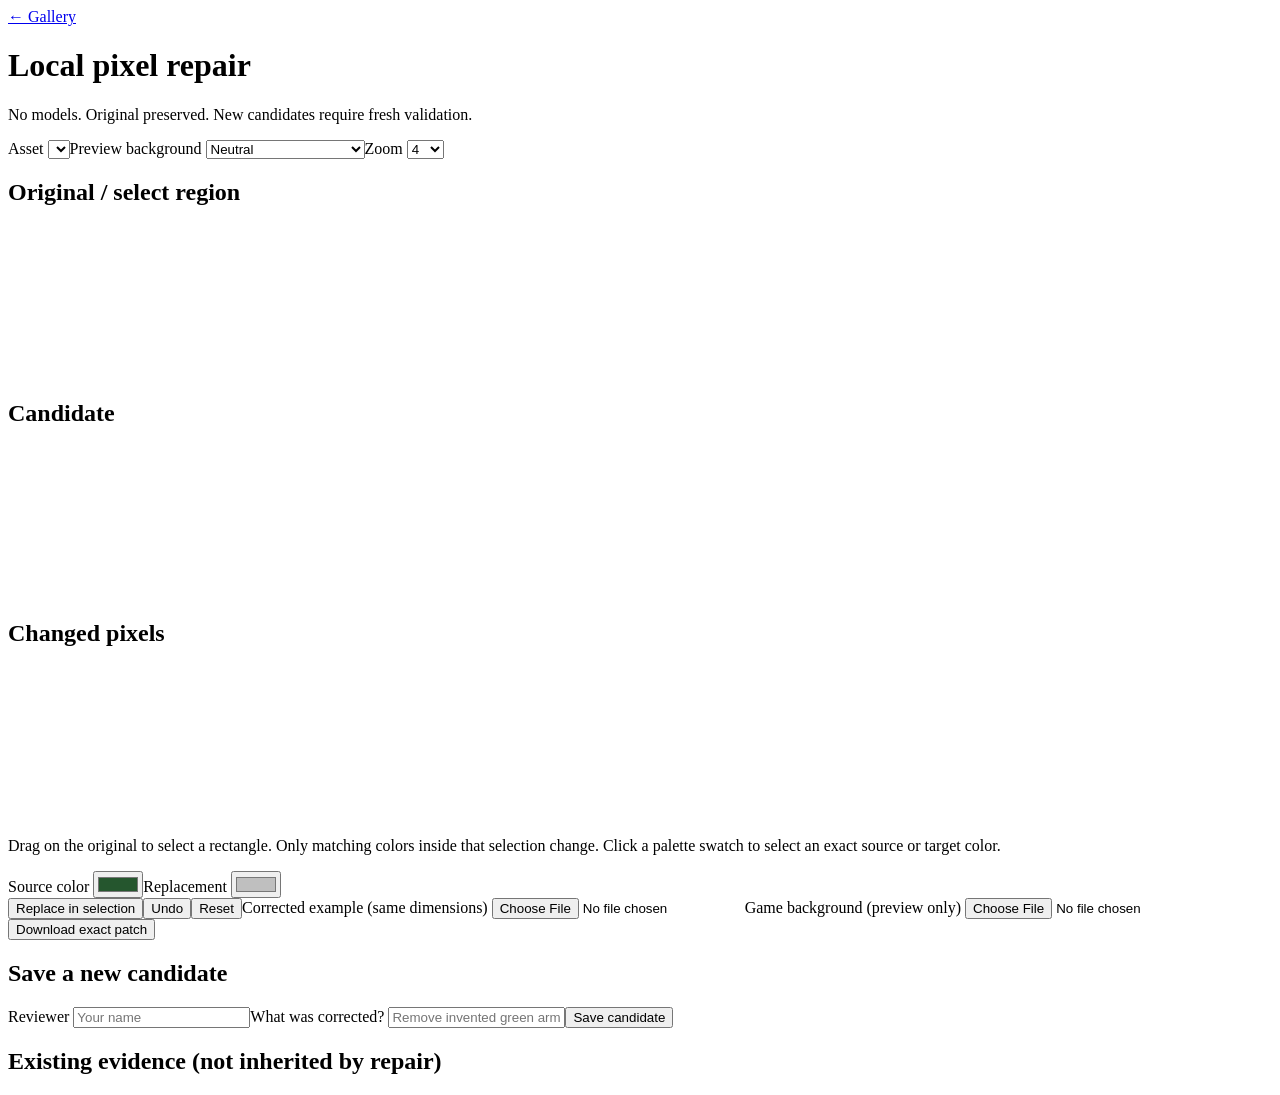
==== src/spritewarden/gallery/static/repair.html @ 813cec88 "[verified] feat: add reviewed pixel repair and guarded publication" ====
<!doctype html><html lang="en"><meta charset="utf-8"><title>Pixel repair · Sprite Warden</title><link rel="stylesheet" href="/static/repair.css"><body><header><a href="/">← Gallery</a><h1>Local pixel repair</h1><p>No models. Original preserved. New candidates require fresh validation.</p></header><main><label>Asset <select id="asset"></select></label><label>Preview background <select id="background"><option value="#b6b5a8">Neutral</option><option value="checker">Checkerboard</option><option value="#71826d">Muted game-like green</option><option value="#eeeeee">Light</option></select></label><label>Zoom <select id="zoom"><option selected>4</option><option>6</option><option>8</option><option>12</option></select></label><section class="boards"><div><h2>Original / select region</h2><canvas id="original"></canvas></div><div><h2>Candidate</h2><canvas id="candidate"></canvas></div><div><h2>Changed pixels</h2><canvas id="difference"></canvas></div></section><p>Drag on the original to select a rectangle. Only matching colors inside that selection change. Click a palette swatch to select an exact source or target color.</p><section class="controls"><label>Source color <input type="color" id="source-color" value="#25562e"></label><label>Replacement <input type="color" id="target-color" value="#bfbfbf"></label><div id="palette"></div><button id="apply">Replace in selection</button><button id="undo">Undo</button><button id="reset">Reset</button><label>Corrected example (same dimensions) <input id="example" type="file" accept="image/png"></label><label>Game background (preview only) <input id="backdrop" type="file" accept="image/*"></label><button id="patch-download">Download exact patch</button></section><p id="status" role="status"></p><section><h2>Save a new candidate</h2><label>Reviewer <input id="actor" maxlength="200" placeholder="Your name"></label><label>What was corrected? <input id="reason" maxlength="2000" placeholder="Remove invented green arm spot"></label><button id="save">Save candidate</button><p id="saved"></p></section><section><h2>Existing evidence (not inherited by repair)</h2><div id="checks"></div></section></main><script src="/static/repair.js"></script></body></html>
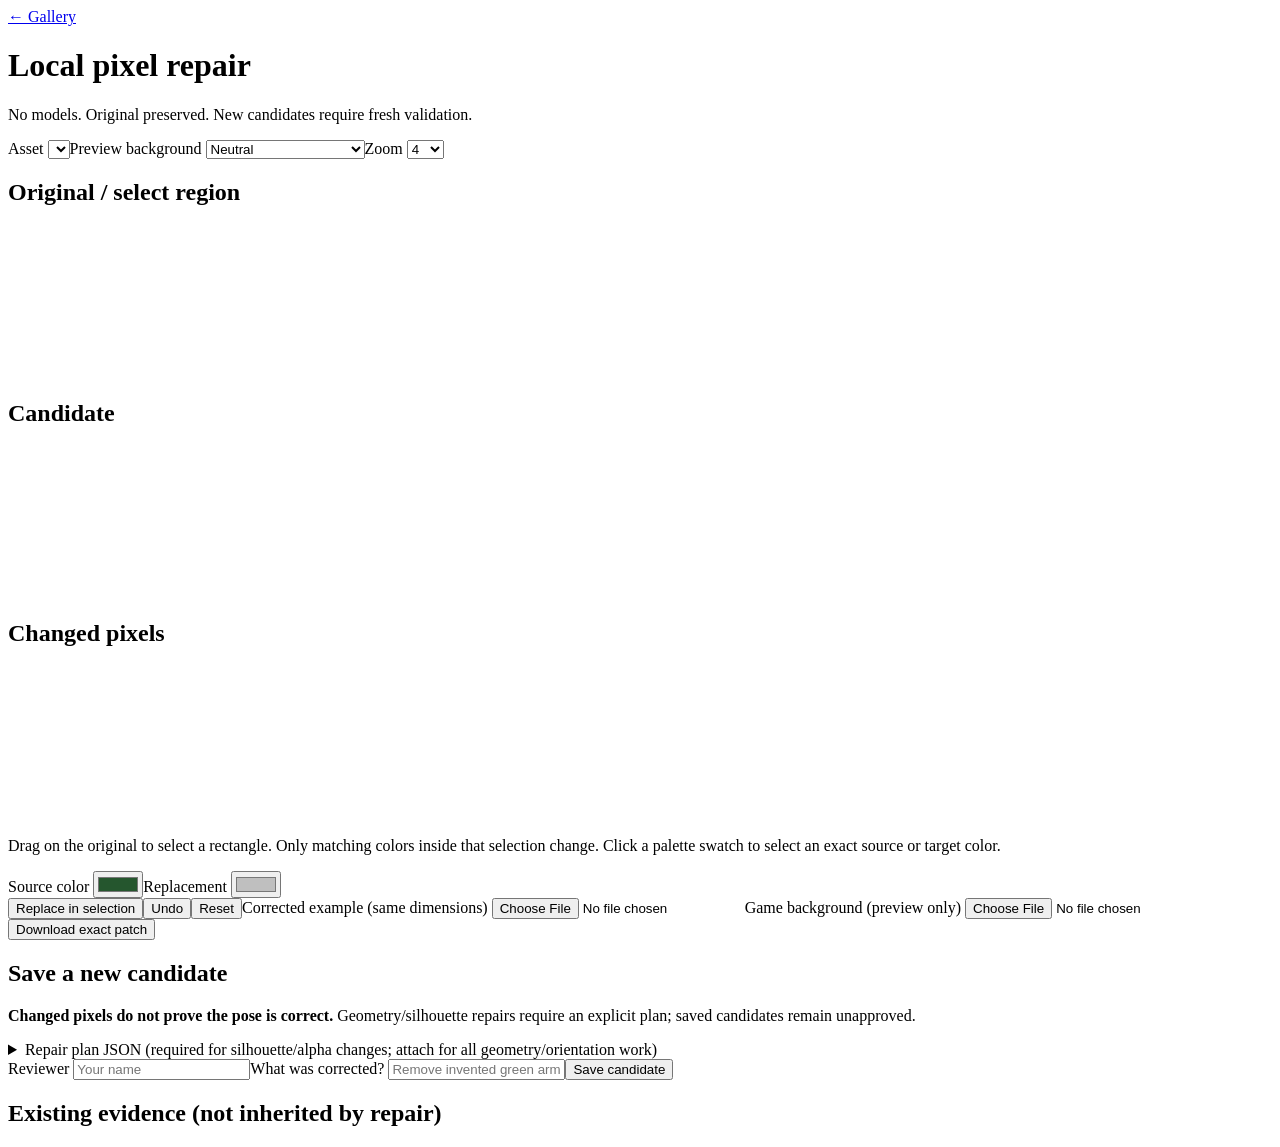
==== commit 85dc045e: "[verified] feat: guard donor orientation and bind saved repair plans" ====
--- a/src/spritewarden/gallery/static/repair.html
+++ b/src/spritewarden/gallery/static/repair.html
@@ -1 +1 @@
-<!doctype html><html lang="en"><meta charset="utf-8"><title>Pixel repair · Sprite Warden</title><link rel="stylesheet" href="/static/repair.css"><body><header><a href="/">← Gallery</a><h1>Local pixel repair</h1><p>No models. Original preserved. New candidates require fresh validation.</p></header><main><label>Asset <select id="asset"></select></label><label>Preview background <select id="background"><option value="#b6b5a8">Neutral</option><option value="checker">Checkerboard</option><option value="#71826d">Muted game-like green</option><option value="#eeeeee">Light</option></select></label><label>Zoom <select id="zoom"><option selected>4</option><option>6</option><option>8</option><option>12</option></select></label><section class="boards"><div><h2>Original / select region</h2><canvas id="original"></canvas></div><div><h2>Candidate</h2><canvas id="candidate"></canvas></div><div><h2>Changed pixels</h2><canvas id="difference"></canvas></div></section><p>Drag on the original to select a rectangle. Only matching colors inside that selection change. Click a palette swatch to select an exact source or target color.</p><section class="controls"><label>Source color <input type="color" id="source-color" value="#25562e"></label><label>Replacement <input type="color" id="target-color" value="#bfbfbf"></label><div id="palette"></div><button id="apply">Replace in selection</button><button id="undo">Undo</button><button id="reset">Reset</button><label>Corrected example (same dimensions) <input id="example" type="file" accept="image/png"></label><label>Game background (preview only) <input id="backdrop" type="file" accept="image/*"></label><button id="patch-download">Download exact patch</button></section><p id="status" role="status"></p><section><h2>Save a new candidate</h2><label>Reviewer <input id="actor" maxlength="200" placeholder="Your name"></label><label>What was corrected? <input id="reason" maxlength="2000" placeholder="Remove invented green arm spot"></label><button id="save">Save candidate</button><p id="saved"></p></section><section><h2>Existing evidence (not inherited by repair)</h2><div id="checks"></div></section></main><script src="/static/repair.js"></script></body></html>+<!doctype html><html lang="en"><meta charset="utf-8"><title>Pixel repair · Sprite Warden</title><link rel="stylesheet" href="/static/repair.css"><body><header><a href="/">← Gallery</a><h1>Local pixel repair</h1><p>No models. Original preserved. New candidates require fresh validation.</p></header><main><label>Asset <select id="asset"></select></label><label>Preview background <select id="background"><option value="#b6b5a8">Neutral</option><option value="checker">Checkerboard</option><option value="#71826d">Muted game-like green</option><option value="#eeeeee">Light</option></select></label><label>Zoom <select id="zoom"><option selected>4</option><option>6</option><option>8</option><option>12</option></select></label><section class="boards"><div><h2>Original / select region</h2><canvas id="original"></canvas></div><div><h2>Candidate</h2><canvas id="candidate"></canvas></div><div><h2>Changed pixels</h2><canvas id="difference"></canvas></div></section><p>Drag on the original to select a rectangle. Only matching colors inside that selection change. Click a palette swatch to select an exact source or target color.</p><section class="controls"><label>Source color <input type="color" id="source-color" value="#25562e"></label><label>Replacement <input type="color" id="target-color" value="#bfbfbf"></label><div id="palette"></div><button id="apply">Replace in selection</button><button id="undo">Undo</button><button id="reset">Reset</button><label>Corrected example (same dimensions) <input id="example" type="file" accept="image/png"></label><label>Game background (preview only) <input id="backdrop" type="file" accept="image/*"></label><button id="patch-download">Download exact patch</button></section><p id="status" role="status"></p><section><h2>Save a new candidate</h2><p><strong>Changed pixels do not prove the pose is correct.</strong> Geometry/silhouette repairs require an explicit plan; saved candidates remain unapproved.</p><details><summary>Repair plan JSON (required for silhouette/alpha changes; attach for all geometry/orientation work)</summary><p>Source path: <code id="plan-source"></code></p><p>Include source, goal, defect_kind, proposed_action, target_facing and required_regions. A donor also requires its image, facing, region, usage and transforms. See docs/repair-preflight.md.</p><textarea id="repair-plan" rows="12" cols="80" aria-label="Repair plan JSON" placeholder="Paste the exact repair plan; do not include a candidate path"></textarea></details><label>Reviewer <input id="actor" maxlength="200" placeholder="Your name"></label><label>What was corrected? <input id="reason" maxlength="2000" placeholder="Remove invented green arm spot"></label><button id="save">Save candidate</button><p id="saved"></p></section><section><h2>Existing evidence (not inherited by repair)</h2><div id="checks"></div></section></main><script src="/static/repair.js"></script></body></html>
